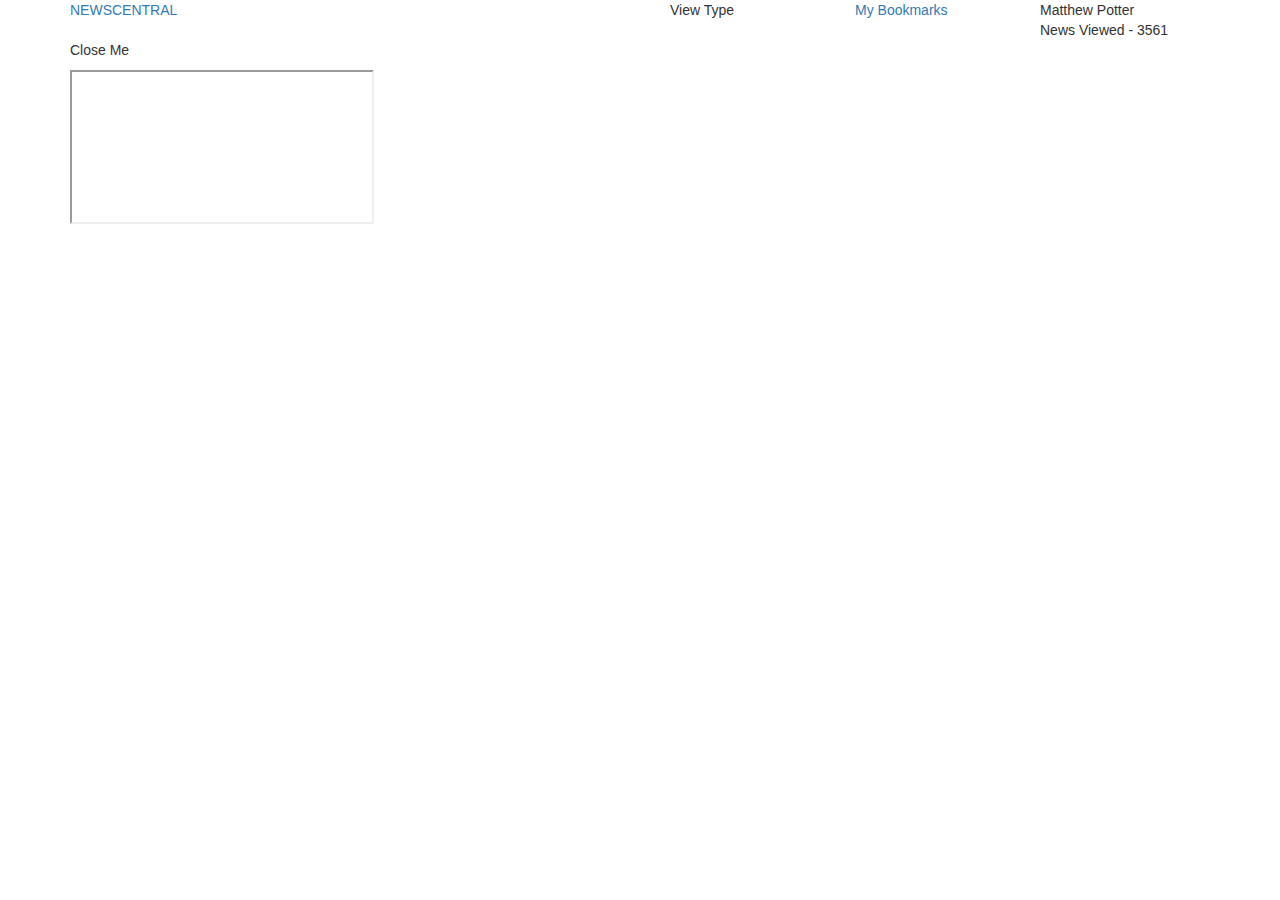
==== bookmarks.html @ f96615a2 "Added two pages for intializing of repository" ====
<!DOCTYPE html>
<html lang="en">
	<head>
		<meta charset="UTF-8">

		<!-- Bootstrap -->
		<link rel="stylesheet" href="https://maxcdn.bootstrapcdn.com/bootstrap/3.3.7/css/bootstrap.min.css">
		<title>News</title>

		<!-- Google Webfont -->
	<link href='http://fonts.googleapis.com/css?family=Open Sans:400,300,700|Unica+One' rel='stylesheet' type='text/css'>
		<!-- Main Css -->
	<link rel="stylesheet" href="css/style.css">
		<!-- Icomoon Icons -->
	<link rel="stylesheet" href="css/icomoon-icons.css">
	<script src="js/main.js"></script>

	</head>
	<body onload="retrieveBookmarks ()">
	
	<!--HEADER-->
	
		<div class="container mainwrap">
		<div class="disableBody">
			<div class="emptydiv50"></div>
			<div class="row">
				<div class="col-sm-8 col-md-6 col-xs-12 logowrap">
					<a href="index.html" ><p>NEWS<span>CENTRAL</span></p></a>

				</div>
				<div class="col-sm-4 col-md-6 col-xs-12 usermenuwrap">
					
			      <div class = "col-sm-4  usermenunav">
				      <span>View Type</span>
				      <div class="usermenu ">
				      	<span class="usermenunavitem">
				      		<i class="icon-view_module"></i>
				      	</span>
				      	<span class="usermenunavitem">
				      		<i class="icon-view_list"></i>
				      	</span>
				      </div>
				      </div>
				  <div class = "col-sm-4 usermenunav">
				 		<span class="usermenunavitem">
				      		<i class="icon-bookmark"></i>
				      	</span>
				      <a href="bookmarks.html"> <span>My Bookmarks</span></a>
				      <div >
				      	<span class="usermenunavitem" id="numbookmarks"></span>
				      </div>
				      </div>
				  <div class = "col-sm-4 usermenunav">
				      <span>Matthew Potter</span>
				      <div >
				      	<span class="usermenunavitem">News Viewed - 3561</span>
				      	<div clas="photoholder"></div>
				      </div>
			      </div>
				</div>
				

			</div>
		</div>
		<div class="emptydiv50"></div>
	<!--HEADER-->
	<!--MAIN DIV-->
	<div class="iframe-wrap hidenIframe">
		<div class="closeButton" onclick="closeIframe()"><p>Close Me<p></div>
		<iframe ></iframe>
	</div>
	<div id="bookmark"></div>
	<!--<div class="container wrapmainblock">
		
	</div>-->
	<!--MAIN DIV-->
	</div>
	</body>
	</html>
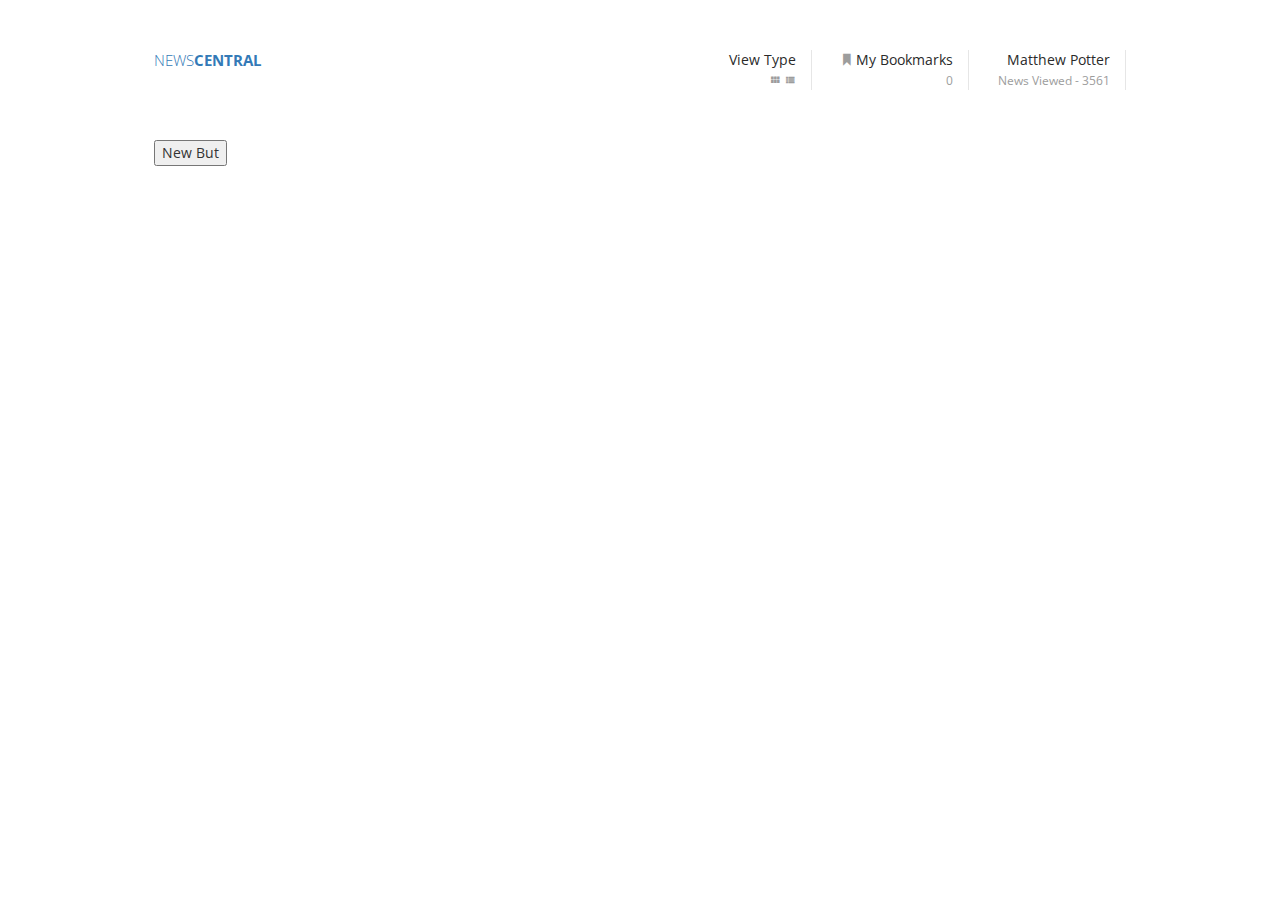
==== commit c022a665: "added styles and button" ====
--- a/bookmarks.html
+++ b/bookmarks.html
@@ -1,79 +1,80 @@
-<!DOCTYPE html>
-<html lang="en">
-	<head>
-		<meta charset="UTF-8">
-
-		<!-- Bootstrap -->
-		<link rel="stylesheet" href="https://maxcdn.bootstrapcdn.com/bootstrap/3.3.7/css/bootstrap.min.css">
-		<title>News</title>
-
-		<!-- Google Webfont -->
-	<link href='http://fonts.googleapis.com/css?family=Open Sans:400,300,700|Unica+One' rel='stylesheet' type='text/css'>
-		<!-- Main Css -->
-	<link rel="stylesheet" href="css/style.css">
-		<!-- Icomoon Icons -->
-	<link rel="stylesheet" href="css/icomoon-icons.css">
-	<script src="js/main.js"></script>
-
-	</head>
-	<body onload="retrieveBookmarks ()">
-	
-	<!--HEADER-->
-	
-		<div class="container mainwrap">
-		<div class="disableBody">
-			<div class="emptydiv50"></div>
-			<div class="row">
-				<div class="col-sm-8 col-md-6 col-xs-12 logowrap">
-					<a href="index.html" ><p>NEWS<span>CENTRAL</span></p></a>
-
-				</div>
-				<div class="col-sm-4 col-md-6 col-xs-12 usermenuwrap">
-					
-			      <div class = "col-sm-4  usermenunav">
-				      <span>View Type</span>
-				      <div class="usermenu ">
-				      	<span class="usermenunavitem">
-				      		<i class="icon-view_module"></i>
-				      	</span>
-				      	<span class="usermenunavitem">
-				      		<i class="icon-view_list"></i>
-				      	</span>
-				      </div>
-				      </div>
-				  <div class = "col-sm-4 usermenunav">
-				 		<span class="usermenunavitem">
-				      		<i class="icon-bookmark"></i>
-				      	</span>
-				      <a href="bookmarks.html"> <span>My Bookmarks</span></a>
-				      <div >
-				      	<span class="usermenunavitem" id="numbookmarks"></span>
-				      </div>
-				      </div>
-				  <div class = "col-sm-4 usermenunav">
-				      <span>Matthew Potter</span>
-				      <div >
-				      	<span class="usermenunavitem">News Viewed - 3561</span>
-				      	<div clas="photoholder"></div>
-				      </div>
-			      </div>
-				</div>
-				
-
-			</div>
-		</div>
-		<div class="emptydiv50"></div>
-	<!--HEADER-->
-	<!--MAIN DIV-->
-	<div class="iframe-wrap hidenIframe">
-		<div class="closeButton" onclick="closeIframe()"><p>Close Me<p></div>
-		<iframe ></iframe>
-	</div>
-	<div id="bookmark"></div>
-	<!--<div class="container wrapmainblock">
-		
-	</div>-->
-	<!--MAIN DIV-->
-	</div>
-	</body>
+<!DOCTYPE html>
+<html lang="en">
+	<head>
+		<meta charset="UTF-8">
+
+		<!-- Bootstrap -->
+		<link rel="stylesheet" href="https://maxcdn.bootstrapcdn.com/bootstrap/3.3.7/css/bootstrap.min.css">
+		<title>News</title>
+
+		<!-- Google Webfont -->
+	<link href='http://fonts.googleapis.com/css?family=Open Sans:400,300,700|Unica+One' rel='stylesheet' type='text/css'>
+		<!-- Main Css -->
+	<link rel="stylesheet" href="css/style.css">
+		<!-- Icomoon Icons -->
+	<link rel="stylesheet" href="css/icomoon-icons.css">
+	<script src="js/main.js"></script>
+
+	</head>
+	<body onload="retrieveBookmarks ()">
+	
+	<!--HEADER-->
+	
+		<div class="container mainwrap">
+		<div class="disableBody">
+			<div class="emptydiv50"></div>
+			<div class="row">
+				<div class="col-sm-8 col-md-6 col-xs-12 logowrap">
+					<a href="index.html" ><p>NEWS<span>CENTRAL</span></p></a>
+
+				</div>
+				<div class="col-sm-4 col-md-6 col-xs-12 usermenuwrap">
+					
+			      <div class = "col-sm-4  usermenunav">
+				      <span>View Type</span>
+				      <div class="usermenu ">
+				      	<span class="usermenunavitem">
+				      		<i class="icon-view_module"></i>
+				      	</span>
+				      	<span class="usermenunavitem">
+				      		<i class="icon-view_list"></i>
+				      	</span>
+				      </div>
+				      </div>
+				  <div class = "col-sm-4 usermenunav">
+				 		<span class="usermenunavitem">
+				      		<i class="icon-bookmark"></i>
+				      	</span>
+				      <a href="bookmarks.html"> <span>My Bookmarks</span></a>
+				      <div >
+				      	<span class="usermenunavitem" id="numbookmarks"></span>
+				      </div>
+				      </div>
+				  <div class = "col-sm-4 usermenunav">
+				      <span>Matthew Potter</span>
+				      <div >
+				      	<span class="usermenunavitem">News Viewed - 3561</span>
+				      	<div clas="photoholder"></div>
+				      </div>
+			      </div>
+				</div>
+				
+
+			</div>
+		</div>
+		<div class="emptydiv50"></div>
+	<!--HEADER-->
+	<!--MAIN DIV-->
+	<div class="iframe-wrap hidenIframe">
+		<div class="closeButton" onclick="closeIframe()"><p>Close Me<p></div>
+		<iframe ></iframe>
+	</div>
+	<div id="bookmark"></div>
+	<!--<div class="container wrapmainblock">
+		
+	</div>-->
+	<!--MAIN DIV-->
+	<button>New But</button>
+	</div>
+	</body>
 	</html>--- a/css/style.css
+++ b/css/style.css
@@ -0,0 +1,228 @@
+
+body {
+	font-family: 'Open Sans';font-size: 14px;
+}
+
+.publishDate {
+	color: #d0d0d0 !important;
+	font-size:12px !important;
+	font-weight:300 !important;
+	display: inline !important;
+
+}
+.newsLink {
+	color:blue;
+	display:block;
+
+}
+.closeButton {
+	position: absolute;
+  	right: 5%;
+  	top:5%;
+  	width: 80px;
+  	opacity: 0.3;
+  	display:block;
+  	cursor:pointer;  	
+    border: 2px solid black;
+
+}
+
+.newsPic {
+	width:200px;
+	height: 200px;
+}
+.resourcename{
+	font-size: 30px;
+	font-weight: 700;
+}
+.resourceCategory{
+	font-size: 20px;
+	font-weight: 300;
+	display:block;
+	background-color:#cdf7d6; 
+}
+.resourceURL{
+
+}
+
+.mainwrap {
+	width:100%;
+	padding:0 12%;
+	display:block;
+}
+.newscard {
+	width:30%;
+	display:inline-block;
+	font-weight: 700;
+	margin-right: 3%;
+	background: #f2f2f2;
+	margin-bottom: 20px;
+	height: 450px;
+	padding:10px;
+	text-align:center;
+}
+@media (max-width:764px) {
+	.newscard {
+	width:100%;
+}
+}
+
+
+.nescard :last-child {
+	margin-right:0;
+}
+.descriptionDiv {
+	font-weight: 300;
+	font-size: 14px;
+	height: 63px;
+    text-overflow: ellipsis;
+    overflow: hidden;
+}
+
+.newscard span {
+	color:#2a2a2a;
+	font-size: 16px;
+	height: 90px;
+    overflow: hidden;
+    text-overflow: ellipsis;
+    display: block;
+    margin: 10px 0;
+
+}
+.icon {
+	display:inline-block;
+	margin-right: 10px;
+}
+.logowrap{
+	background-color: white;
+}
+.logowrap span {
+	font-weight:700;
+	font-size:1.5rem;
+	display:inline;
+
+}
+
+.logowrap p {
+	font-weight:300;
+	font-size:1.5rem;
+}
+.usermenunav{
+	border-right: solid 1px #e6e6e6;
+	text-align:right;
+}
+iframe {
+	width: 80%;
+    position: absolute;
+    z-index: 1;
+    left: 50%;
+    margin-left: -40%;
+    height: 500px;
+    top:10%;
+}
+}
+.usermenuwrap{
+	background-color: green;
+
+}
+.usermenunav span{
+  
+  color: rgb(42, 42, 42);
+  line-height: 1.033;
+  text-align: right;
+}
+
+.usermenunavitem  {
+  font-size: 12px;
+  color: rgb(157, 157, 157) !important;
+}
+
+.photoholder {
+	width:50px;
+	height:50px;
+	background-color: grey;
+
+}
+.emptydiv50 {
+	width:100%;
+	height:50px;
+}
+
+.entertainment {
+	/*add styles for card*/
+}
+.news-little-block {
+	
+}
+
+.gaming{}
+.general .publishDate{
+
+}
+.science{}
+.sport{}
+.technology{}
+.music{}
+.politics{}
+
+.leftsidebar{
+	background-color: #f2f2f2;
+	border-right:1px solid #dddddd;
+}
+.categorywrap{
+
+}
+.absolute-bookmark {
+	cursor:pointer;	
+}
+.absolute-bookmark:hover {
+	color:#8af2f2;	
+
+}
+.activeNew {
+	color:#8af2f2;	
+
+	cursor:pointer;
+}
+.new {
+	
+}
+.rightside{
+	background: linear-gradient(  #fafafa, white);
+	padding-right: 0px;
+}
+.resourceURL {
+
+  	font-size: 14px;
+  	color: rgb(42, 42, 42);
+  	line-height: 1.033;
+  	text-align: left;
+  	display:block;
+  	margin:15px;
+}
+
+.newsSourceItem {
+	border-bottom:1px solid #dddddd;
+}
+
+.hidenIframe {
+	display:none;
+}
+.showIframe.active {
+	display:block;
+	z-index: 0.6;
+}
+/*
+.disableBody {
+    position: fixed;
+    opacity: 0.7;
+    left: 0px;
+    top: 0px;
+    width: 100%;
+    height: 100%;
+    z-index: 0.9;
+    display:none;
+    background-color: #BEBEBE;
+    cursor: not-allowed;
+}
+*/--- a/css/icomoon-icons.css
+++ b/css/icomoon-icons.css
@@ -0,0 +1,86 @@
+@font-face {
+  font-family: 'icomoon';
+  src:  url('../fonts/icomoon.eot?wsvoc3');
+  src:  url('../fonts/icomoon.eot?wsvoc3#iefix') format('embedded-opentype'),
+    url('../fonts/icomoon.ttf?wsvoc3') format('truetype'),
+    url('../fonts/icomoon.woff?wsvoc3') format('woff'),
+    url('../fonts/icomoon.svg?wsvoc3#icomoon') format('svg');
+  font-weight: normal;
+  font-style: normal;
+}
+
+[class^="icon-"], [class*=" icon-"] {
+  /* use !important to prevent issues with browser extensions that change fonts */
+  font-family: 'icomoon' !important;
+  speak: none;
+  font-style: normal;
+  font-weight: normal;
+  font-variant: normal;
+  text-transform: none;
+  line-height: 1;
+
+  /* Better Font Rendering =========== */
+  -webkit-font-smoothing: antialiased;
+  -moz-osx-font-smoothing: grayscale;
+}
+
+.icon-facebook-square:before {
+  content: "\e902";
+}
+.icon-ticket:before {
+  content: "\e903";
+}
+.icon-baseball-set:before {
+  content: "\e904";
+}
+.icon-film:before {
+  content: "\e905";
+}
+.icon-newspaper:before {
+  content: "\e906";
+}
+.icon-headphones:before {
+  content: "\e910";
+}
+.icon-dice:before {
+  content: "\e915";
+}
+.icon-book:before {
+  content: "\e91f";
+}
+.icon-library:before {
+  content: "\e921";
+}
+.icon-display:before {
+  content: "\e956";
+}
+.icon-spinner4:before {
+  content: "\e97d";
+}
+.icon-accessibility:before {
+  content: "\e9b2";
+}
+.icon-menu:before {
+  content: "\e9bd";
+}
+.icon-bookmark:before {
+  content: "\e9d2";
+}
+.icon-cross:before {
+  content: "\ea0f";
+}
+.icon-twitter:before {
+  content: "\ea96";
+}
+.icon-settings_input_svideo:before {
+  content: "\e907";
+}
+.icon-view_module:before {
+  content: "\e900";
+}
+.icon-view_list:before {
+  content: "\e901";
+}
+.icon-cancel-circle:before {
+  content: "\ea0d";
+}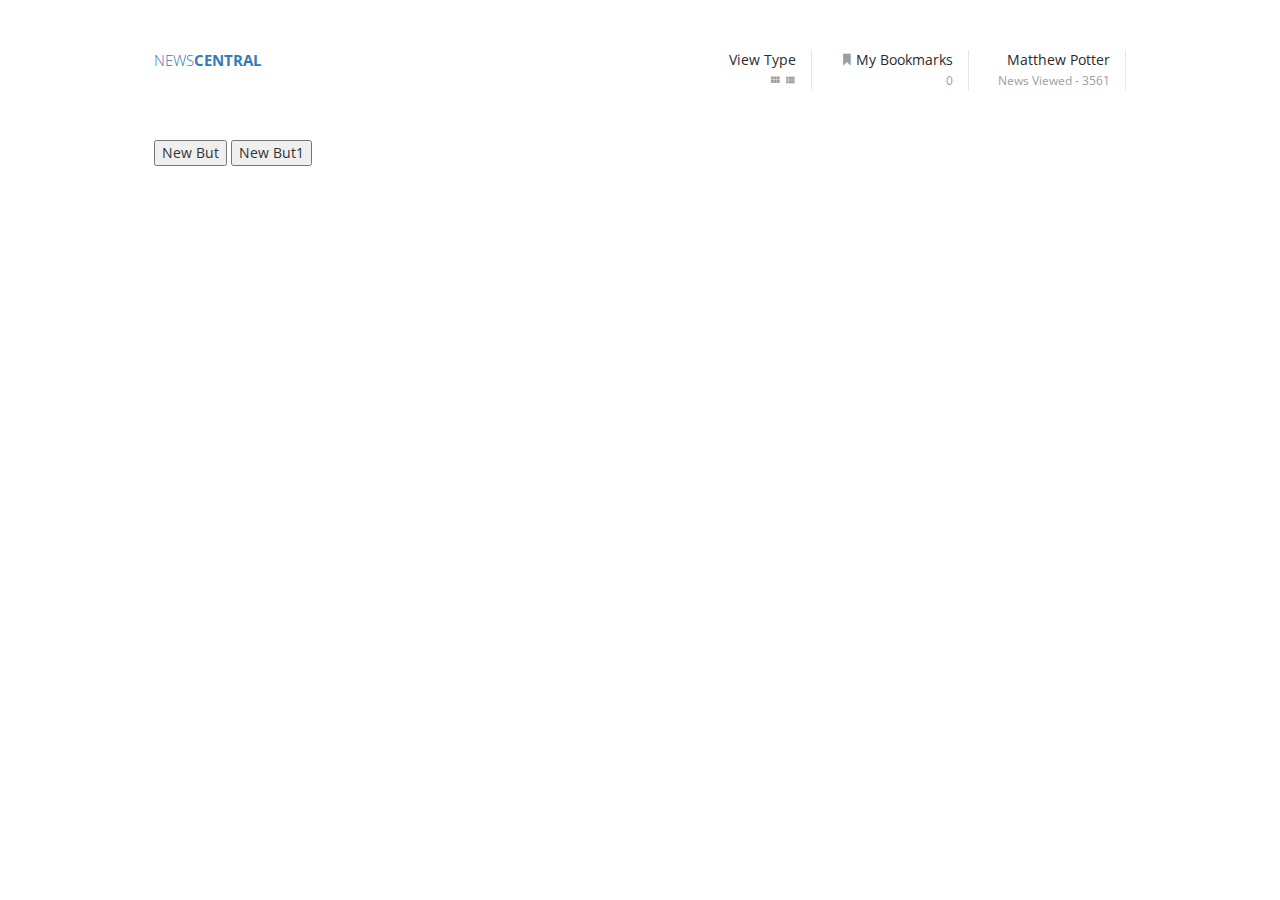
==== commit b81c245e: "Added one more button" ====
--- a/bookmarks.html
+++ b/bookmarks.html
@@ -75,6 +75,7 @@
 	</div>-->
 	<!--MAIN DIV-->
 	<button>New But</button>
+	<button>New But1</button>
 	</div>
 	</body>
 	</html>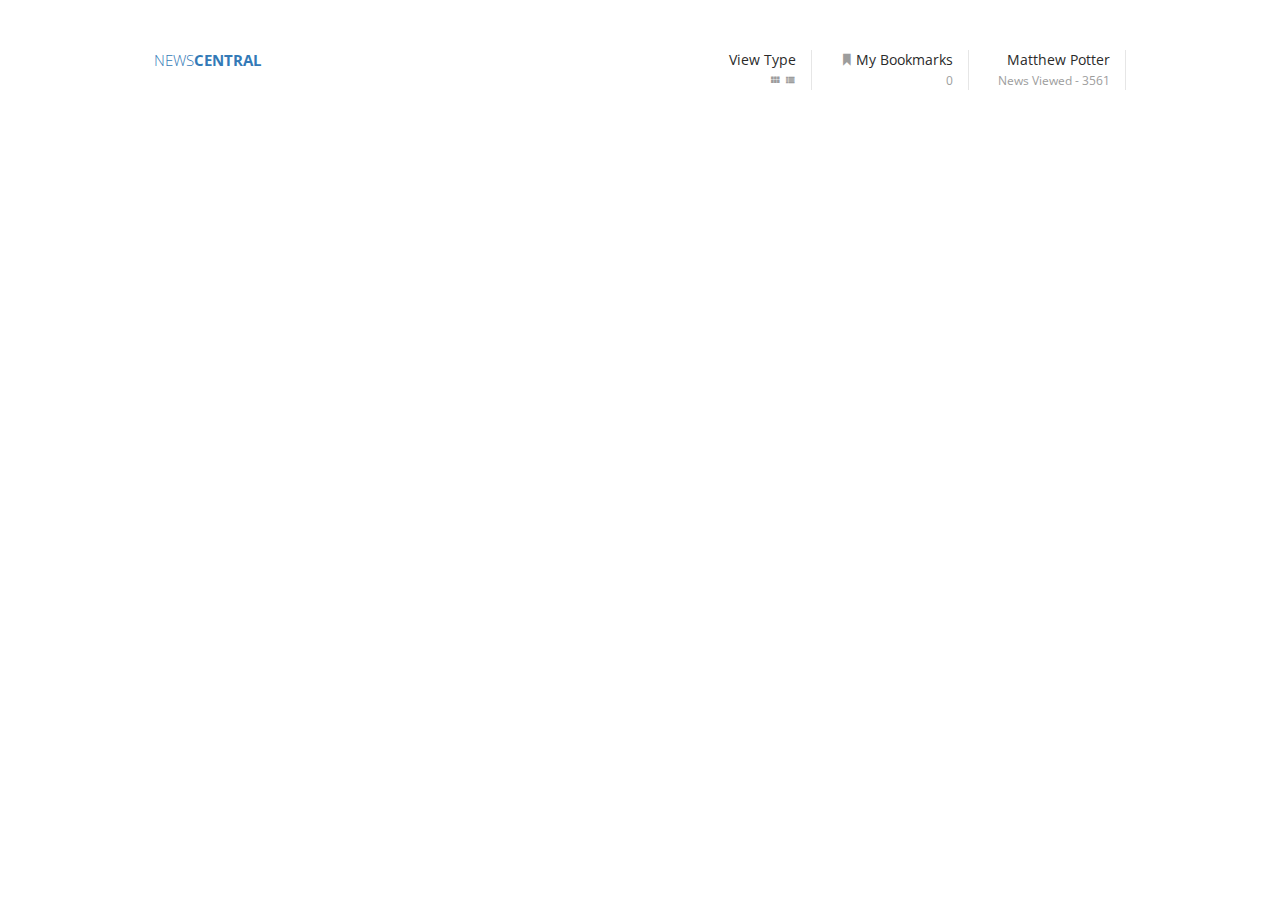
==== commit 6e0eaf7d: "updated bookmarks and created new div with list view" ====
--- a/bookmarks.html
+++ b/bookmarks.html
@@ -17,7 +17,13 @@
 
 	</head>
 	<body onload="retrieveBookmarks ()">
-	
+		<!-- Iframe -->
+	<div class="iframe-wrap hidenIframe">
+		<div class="closeButton" onclick="closeIframe()"><p>Close</p></div>
+		<iframe ></iframe>
+	</div> 
+
+	<!-- Iframe -->
 	<!--HEADER-->
 	
 		<div class="container mainwrap">
@@ -47,7 +53,7 @@
 				      	</span>
 				      <a href="bookmarks.html"> <span>My Bookmarks</span></a>
 				      <div >
-				      	<span class="usermenunavitem" id="numbookmarks"></span>
+				      	<span class="usermenunavitem " id = "numbookmarks" ></span>
 				      </div>
 				      </div>
 				  <div class = "col-sm-4 usermenunav">
@@ -65,17 +71,13 @@
 		<div class="emptydiv50"></div>
 	<!--HEADER-->
 	<!--MAIN DIV-->
-	<div class="iframe-wrap hidenIframe">
-		<div class="closeButton" onclick="closeIframe()"><p>Close Me<p></div>
-		<iframe ></iframe>
-	</div>
+	
 	<div id="bookmark"></div>
 	<!--<div class="container wrapmainblock">
 		
 	</div>-->
 	<!--MAIN DIV-->
-	<button>New But</button>
-	<button>New But1</button>
+	
 	</div>
 	</body>
 	</html>--- a/css/style.css
+++ b/css/style.css
@@ -15,15 +15,37 @@
 	display:block;
 
 }
+
+.topnewsTitle {
+
+  	font-size: 14px;
+ 	font-family: "OpenSans";
+  	color: rgb(42, 42, 42);
+  	font-weight: bold;
+  	text-transform: uppercase;
+  	line-height: 1.033;
+  	padding: 0 0 15px 15px;
+	border-bottom:1px dotted #dddddd;
+ }
+
+
 .closeButton {
 	position: absolute;
-  	right: 5%;
-  	top:5%;
-  	width: 80px;
+  	right: 3%;
+  	top:0%;
+  	
   	opacity: 0.3;
   	display:block;
   	cursor:pointer;  	
     border: 2px solid black;
+
+
+}
+
+.closeButton p {
+	font-size: 16px;
+	color:black;
+
 
 }
 
@@ -118,7 +140,7 @@
     left: 50%;
     margin-left: -40%;
     height: 500px;
-    top:10%;
+    top:5%;
 }
 }
 .usermenuwrap{
@@ -176,12 +198,20 @@
 	cursor:pointer;	
 }
 .absolute-bookmark:hover {
-	color:#8af2f2;	
-
-}
-.activeNew {
-	color:#8af2f2;	
-
+	
+
+}
+
+.listRow a {
+	font-size: 14px;
+	color: rgb(42, 42, 42);
+  	line-height: 1.033;
+}
+
+
+}
+.activeNew i {
+	color:green !important;	
 	cursor:pointer;
 }
 .new {
@@ -212,17 +242,16 @@
 	display:block;
 	z-index: 0.6;
 }
-/*
+.iframe-wrap {
+	background-color: grey;
+}
+
 .disableBody {
-    position: fixed;
-    opacity: 0.7;
+
+
     left: 0px;
     top: 0px;
     width: 100%;
     height: 100%;
-    z-index: 0.9;
-    display:none;
-    background-color: #BEBEBE;
-    cursor: not-allowed;
-}
-*/+
+}
